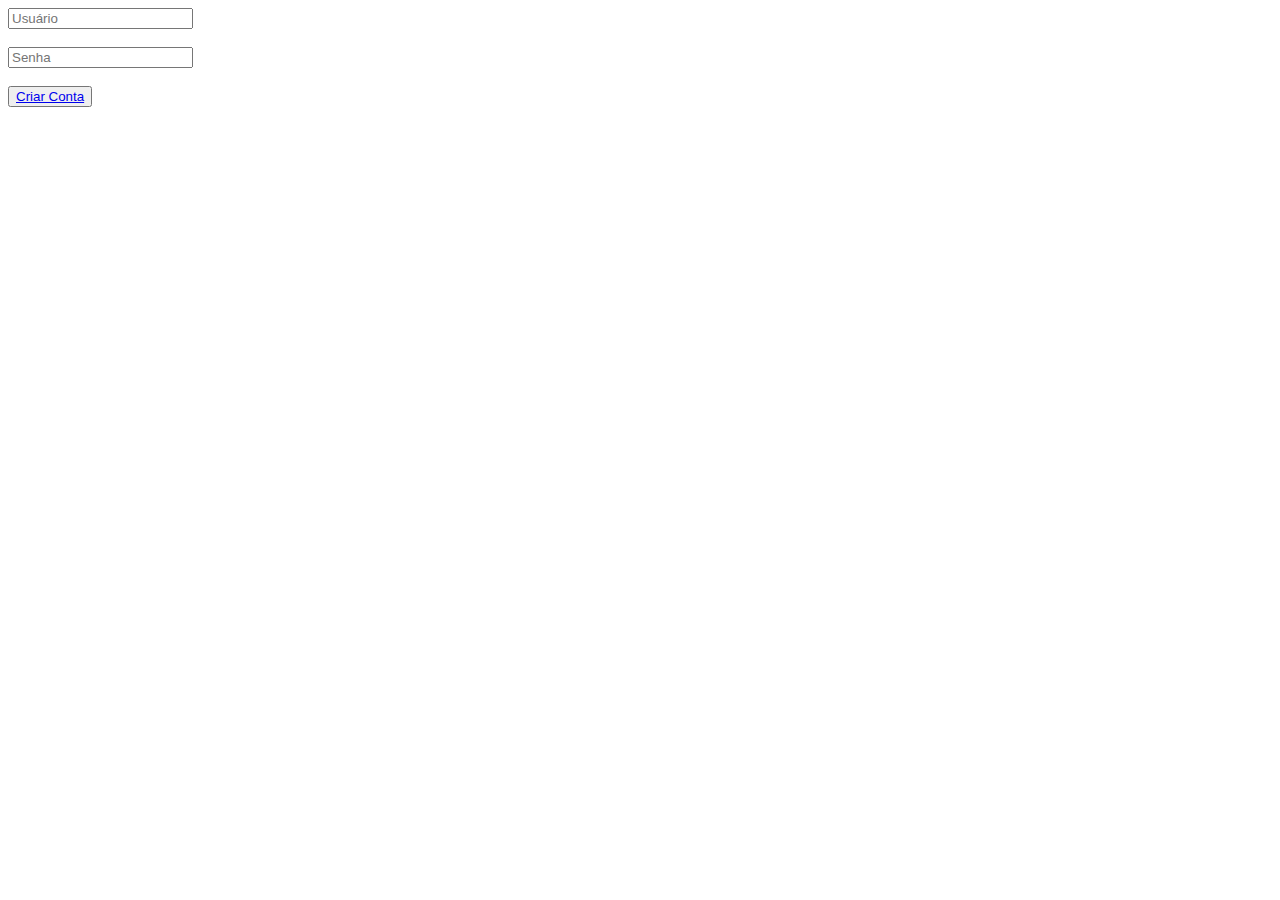
==== webTestes/src/main/resources/templates/registrar.html @ 4e3249d7 "adicionando algumas telas" ====
<!DOCTYPE html>
<html lang="en">

<head>
    <meta charset="UTF-8">
    <meta http-equiv="X-UA-Compatible" content="IE=edge">
    <meta name="viewport" content="width=device-width, initial-scale=1.0">
    <link rel="stylesheet" href="/css/styles.css">
    <title>registrar</title>
</head>

<body>

    <form method="post" action="/api/registrar" class="tela-login">

        <input type="text" placeholder="Usuário" name="usuario">
        <br><br>
        <input type="password" placeholder="Senha" name="senha">
        <br><br>
        <button>
            <a href="login">Criar Conta</a>
        </button>

    </form>

</body>

</html>
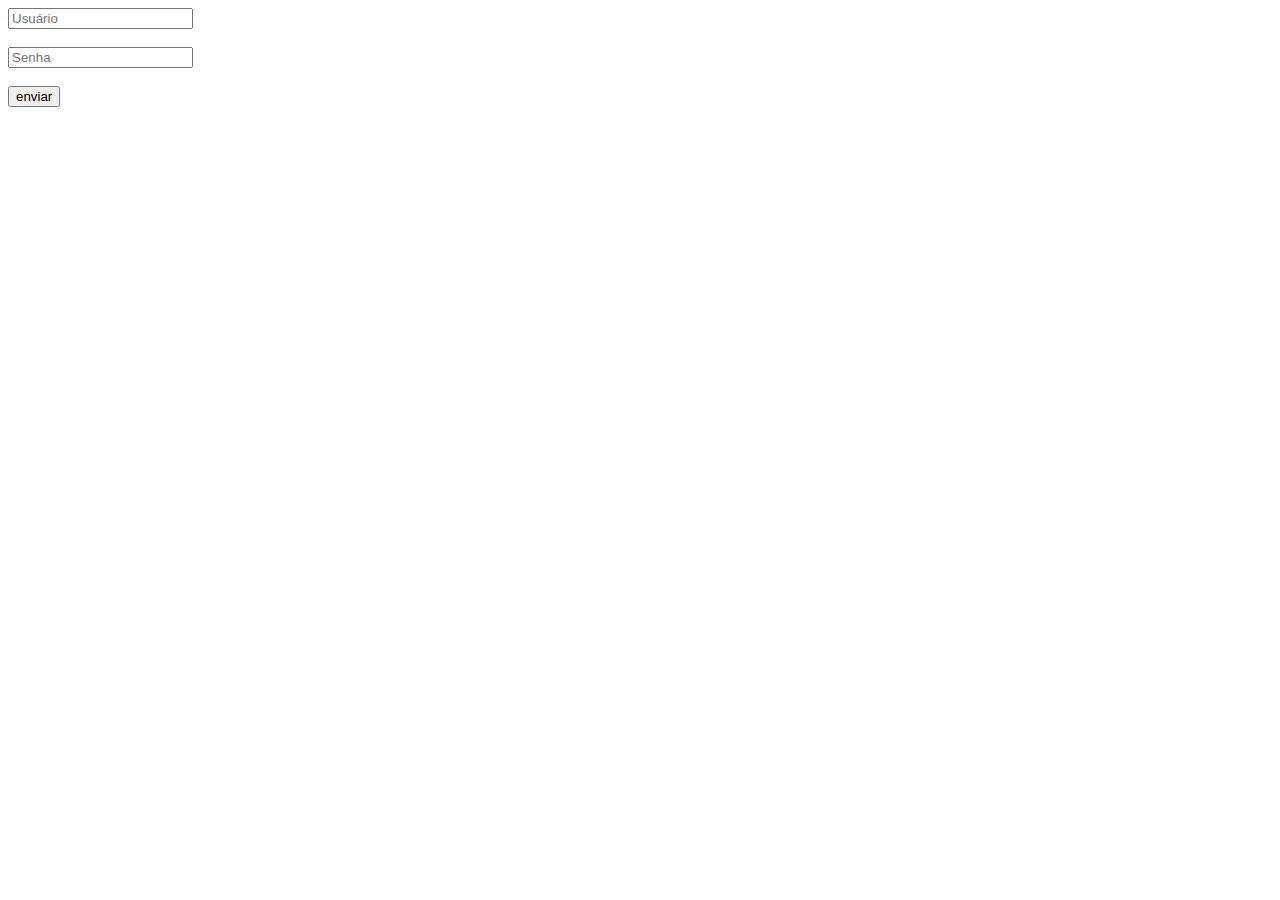
==== commit 1a501466: "..." ====
--- a/webTestes/src/main/resources/templates/registrar.html
+++ b/webTestes/src/main/resources/templates/registrar.html
@@ -11,15 +11,14 @@
 
 <body>
 
-    <form method="post" action="/api/registrar" class="tela-login">
+    <form method="post" action="/api/registrar/salvar" class="tela-login">
 
         <input type="text" placeholder="Usuário" name="usuario">
         <br><br>
         <input type="password" placeholder="Senha" name="senha">
         <br><br>
-        <button>
-            <a href="login">Criar Conta</a>
-        </button>
+        <button type="submit">enviar</button>
+       
 
     </form>
 
